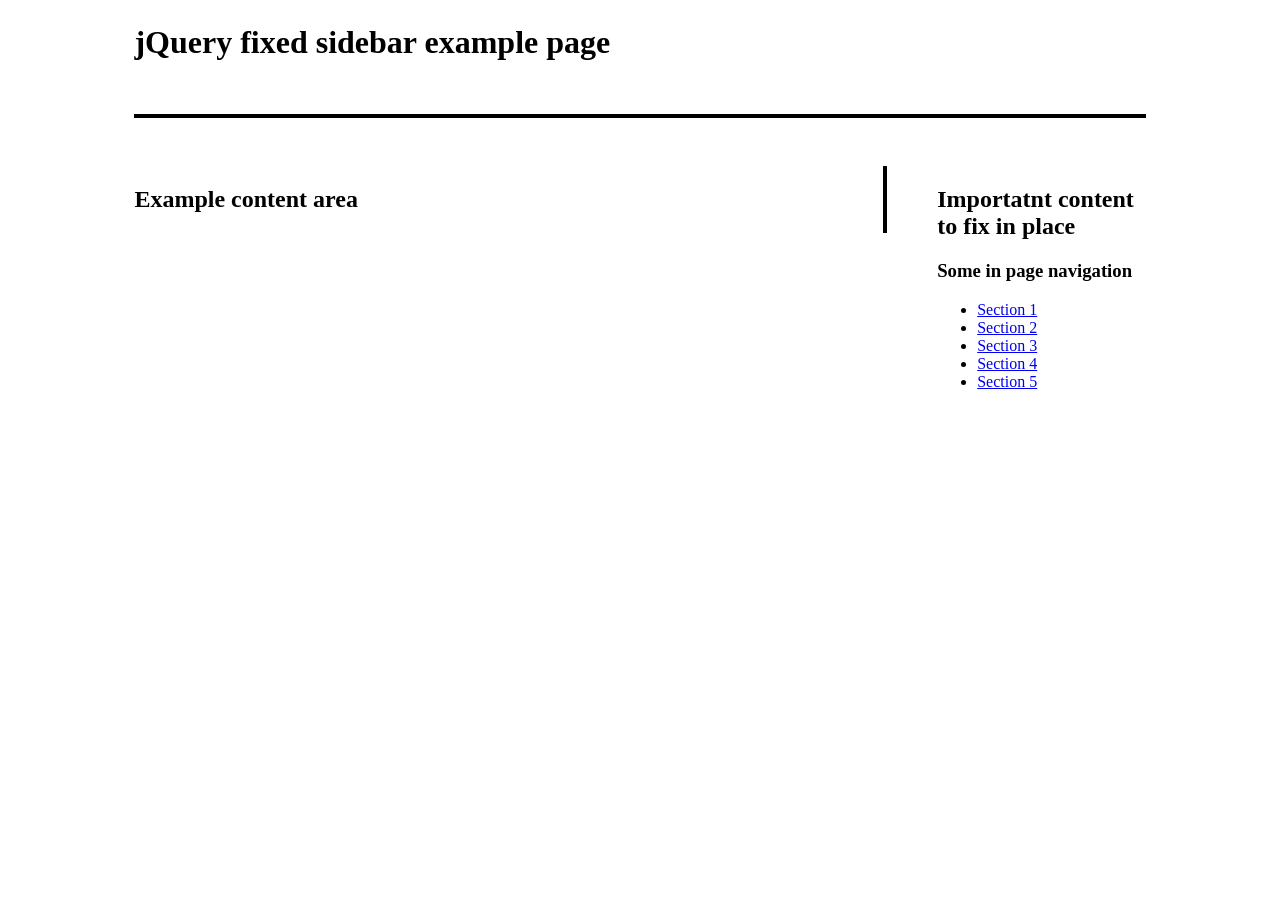
==== jquery/FixedSidebar/index.html @ 4459078b "[#6]  - Building a suitable demo page." ====
<!DOCTYPE html>
<html lang="en">
<head>
    <meta charset="UTF-8">
    <title>FixedSideBar</title>
    <link rel="stylesheet" href="../css/common.css"/>
    <link rel="stylesheet" href="css/fixed-sidebar.css"/>
</head>
<body>
    <header>
        <h1>jQuery fixed sidebar example page</h1>
    </header>

    <div class="ui-menu-item-wrapper">
        <article>
            <h1>Example content area</h1>
            <section id="part1"></section>
            <section id="part2"></section>
            <section id="part3"></section>
            <section id="part4"></section>
            <section id="part5"></section>
        </article>
        <aside>
            <h2>Importatnt content to fix in place</h2>
            <nav>
                <h3>Some in page navigation</h3>
                <ul>
                    <li><a href="#part1">Section 1</a></li>
                    <li><a href="#part2">Section 2</a></li>
                    <li><a href="#part3">Section 3</a></li>
                    <li><a href="#part4">Section 4</a></li>
                    <li><a href="#part5">Section 5</a></li>
                </ul>
            </nav>
        </aside>
    </div>

    <script src="../js/jquery-3.6.3.min.js"></script>
    <script src="../js/jquery-ui-1.13.2.custom/jquery-ui.min.js"></script>
    <script src="js/fixed-sidebar.js"></script>
</body>
</html>
---- jquery/FixedSidebar/css/fixed-sidebar.css ----
header, .ui-menu-item-wrapper {
    width: 80%;
    max-width: 1140px;
    margin: auto;
}

header {
    padding-bottom: 2em;
    border-bottom: 4px solid;
    margin-bottom: 3em;
}

header h1 {
    margin-top: .75em;
}

article {
    width: 70%;
    padding-right: 4%;
    border-right: 4px solid;
    margin-right: 5%;
    float: left;
}

aside {
    width: 20%;
    float: left;
}
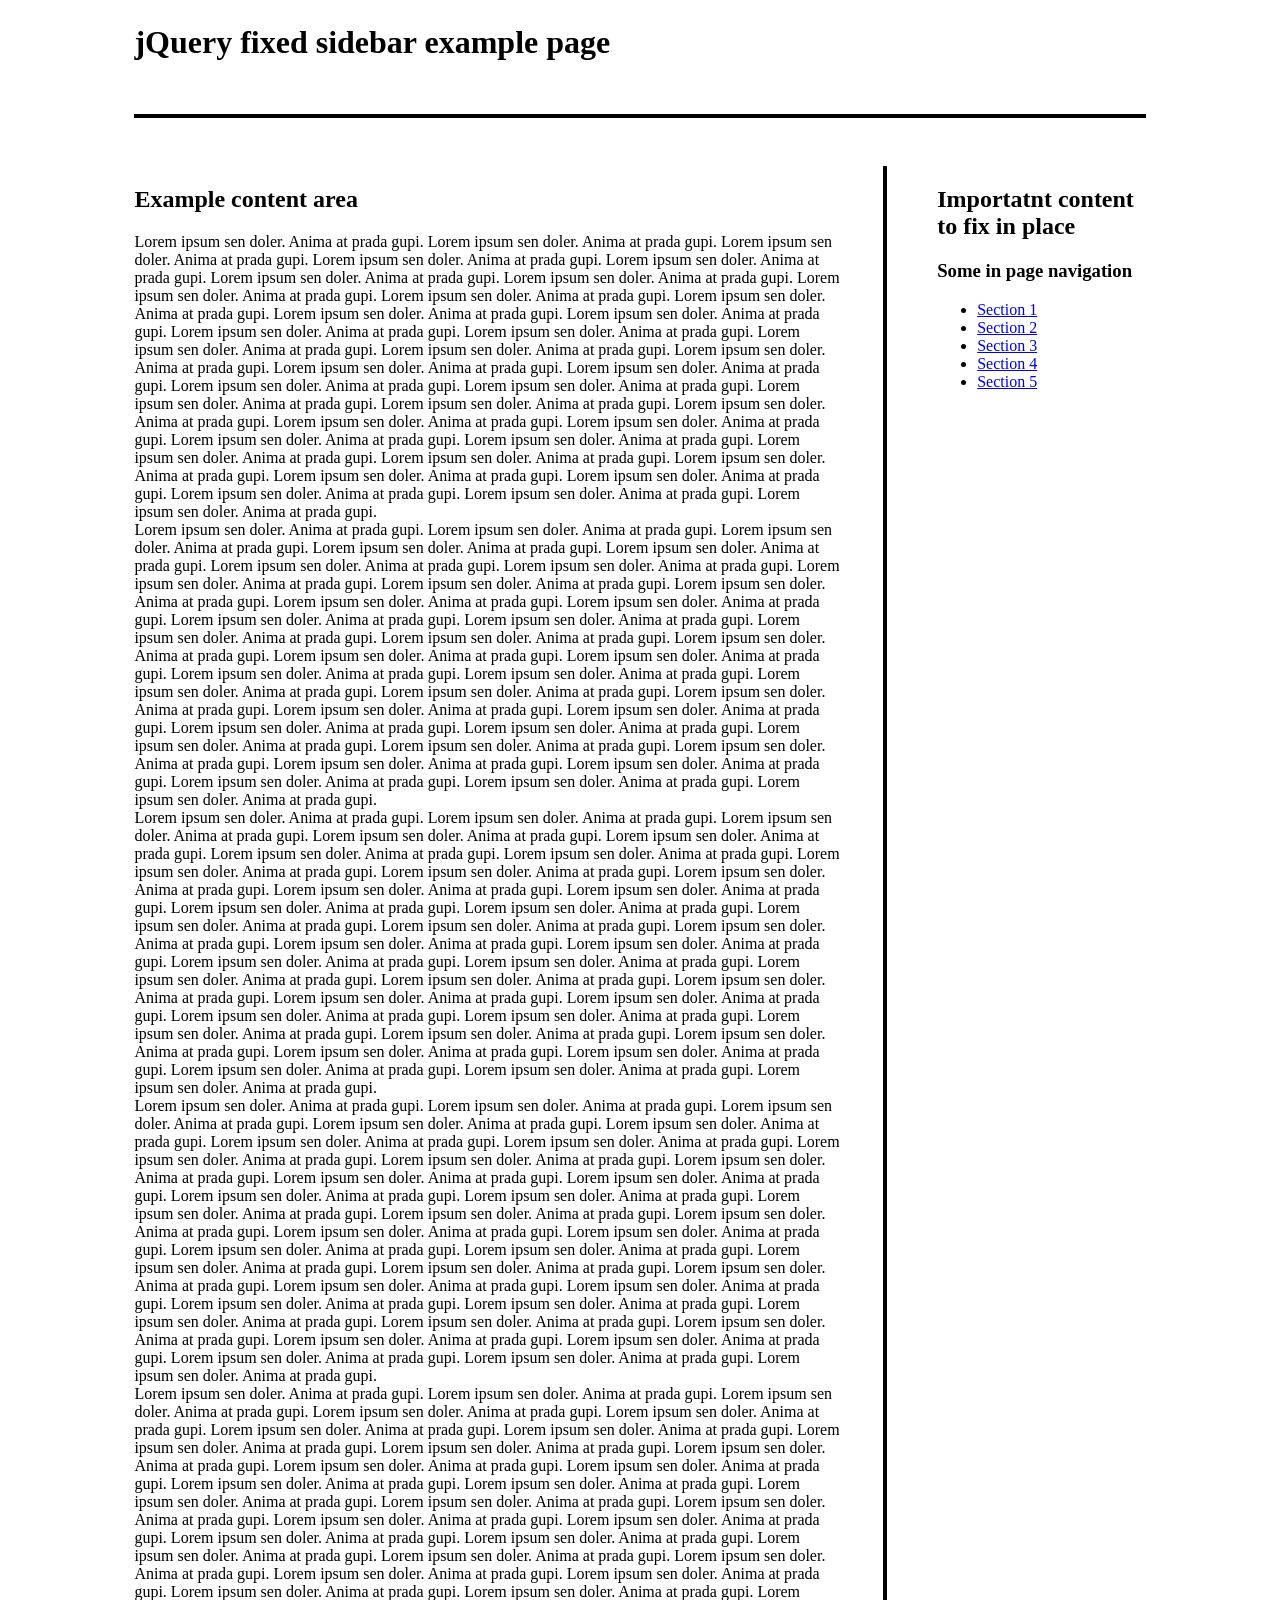
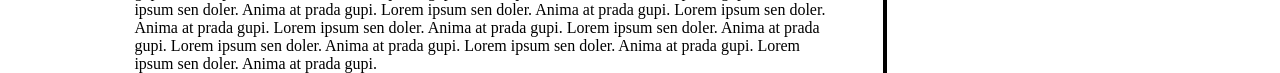
==== commit befca846: "[#6]  - Setting the initial position of the fixed element." ====
--- a/jquery/FixedSidebar/index.html
+++ b/jquery/FixedSidebar/index.html
@@ -2,6 +2,7 @@
 <html lang="en">
 <head>
     <meta charset="UTF-8">
+    <meta name="viewport" content="width=device-width, initial-scale=1.0">
     <title>FixedSideBar</title>
     <link rel="stylesheet" href="../css/common.css"/>
     <link rel="stylesheet" href="css/fixed-sidebar.css"/>
@@ -14,11 +15,196 @@
     <div class="ui-menu-item-wrapper">
         <article>
             <h1>Example content area</h1>
-            <section id="part1"></section>
-            <section id="part2"></section>
-            <section id="part3"></section>
-            <section id="part4"></section>
-            <section id="part5"></section>
+            <section id="part1">
+                Lorem ipsum sen doler. Anima at prada gupi.
+                Lorem ipsum sen doler. Anima at prada gupi.
+                Lorem ipsum sen doler. Anima at prada gupi.
+                Lorem ipsum sen doler. Anima at prada gupi.
+                Lorem ipsum sen doler. Anima at prada gupi.
+                Lorem ipsum sen doler. Anima at prada gupi.
+                Lorem ipsum sen doler. Anima at prada gupi.
+                Lorem ipsum sen doler. Anima at prada gupi.
+                Lorem ipsum sen doler. Anima at prada gupi.
+                Lorem ipsum sen doler. Anima at prada gupi.
+                Lorem ipsum sen doler. Anima at prada gupi.
+                Lorem ipsum sen doler. Anima at prada gupi.
+                Lorem ipsum sen doler. Anima at prada gupi.
+                Lorem ipsum sen doler. Anima at prada gupi.
+                Lorem ipsum sen doler. Anima at prada gupi.
+                Lorem ipsum sen doler. Anima at prada gupi.
+                Lorem ipsum sen doler. Anima at prada gupi.
+                Lorem ipsum sen doler. Anima at prada gupi.
+                Lorem ipsum sen doler. Anima at prada gupi.
+                Lorem ipsum sen doler. Anima at prada gupi.
+                Lorem ipsum sen doler. Anima at prada gupi.
+                Lorem ipsum sen doler. Anima at prada gupi.
+                Lorem ipsum sen doler. Anima at prada gupi.
+                Lorem ipsum sen doler. Anima at prada gupi.
+                Lorem ipsum sen doler. Anima at prada gupi.
+                Lorem ipsum sen doler. Anima at prada gupi.
+                Lorem ipsum sen doler. Anima at prada gupi.
+                Lorem ipsum sen doler. Anima at prada gupi.
+                Lorem ipsum sen doler. Anima at prada gupi.
+                Lorem ipsum sen doler. Anima at prada gupi.
+                Lorem ipsum sen doler. Anima at prada gupi.
+                Lorem ipsum sen doler. Anima at prada gupi.
+                Lorem ipsum sen doler. Anima at prada gupi.
+                Lorem ipsum sen doler. Anima at prada gupi.
+                Lorem ipsum sen doler. Anima at prada gupi.
+                Lorem ipsum sen doler. Anima at prada gupi.
+            </section>
+            <section id="part2">
+                Lorem ipsum sen doler. Anima at prada gupi.
+                Lorem ipsum sen doler. Anima at prada gupi.
+                Lorem ipsum sen doler. Anima at prada gupi.
+                Lorem ipsum sen doler. Anima at prada gupi.
+                Lorem ipsum sen doler. Anima at prada gupi.
+                Lorem ipsum sen doler. Anima at prada gupi.
+                Lorem ipsum sen doler. Anima at prada gupi.
+                Lorem ipsum sen doler. Anima at prada gupi.
+                Lorem ipsum sen doler. Anima at prada gupi.
+                Lorem ipsum sen doler. Anima at prada gupi.
+                Lorem ipsum sen doler. Anima at prada gupi.
+                Lorem ipsum sen doler. Anima at prada gupi.
+                Lorem ipsum sen doler. Anima at prada gupi.
+                Lorem ipsum sen doler. Anima at prada gupi.
+                Lorem ipsum sen doler. Anima at prada gupi.
+                Lorem ipsum sen doler. Anima at prada gupi.
+                Lorem ipsum sen doler. Anima at prada gupi.
+                Lorem ipsum sen doler. Anima at prada gupi.
+                Lorem ipsum sen doler. Anima at prada gupi.
+                Lorem ipsum sen doler. Anima at prada gupi.
+                Lorem ipsum sen doler. Anima at prada gupi.
+                Lorem ipsum sen doler. Anima at prada gupi.
+                Lorem ipsum sen doler. Anima at prada gupi.
+                Lorem ipsum sen doler. Anima at prada gupi.
+                Lorem ipsum sen doler. Anima at prada gupi.
+                Lorem ipsum sen doler. Anima at prada gupi.
+                Lorem ipsum sen doler. Anima at prada gupi.
+                Lorem ipsum sen doler. Anima at prada gupi.
+                Lorem ipsum sen doler. Anima at prada gupi.
+                Lorem ipsum sen doler. Anima at prada gupi.
+                Lorem ipsum sen doler. Anima at prada gupi.
+                Lorem ipsum sen doler. Anima at prada gupi.
+                Lorem ipsum sen doler. Anima at prada gupi.
+                Lorem ipsum sen doler. Anima at prada gupi.
+                Lorem ipsum sen doler. Anima at prada gupi.
+                Lorem ipsum sen doler. Anima at prada gupi.
+            </section>
+            <section id="part3">
+                Lorem ipsum sen doler. Anima at prada gupi.
+                Lorem ipsum sen doler. Anima at prada gupi.
+                Lorem ipsum sen doler. Anima at prada gupi.
+                Lorem ipsum sen doler. Anima at prada gupi.
+                Lorem ipsum sen doler. Anima at prada gupi.
+                Lorem ipsum sen doler. Anima at prada gupi.
+                Lorem ipsum sen doler. Anima at prada gupi.
+                Lorem ipsum sen doler. Anima at prada gupi.
+                Lorem ipsum sen doler. Anima at prada gupi.
+                Lorem ipsum sen doler. Anima at prada gupi.
+                Lorem ipsum sen doler. Anima at prada gupi.
+                Lorem ipsum sen doler. Anima at prada gupi.
+                Lorem ipsum sen doler. Anima at prada gupi.
+                Lorem ipsum sen doler. Anima at prada gupi.
+                Lorem ipsum sen doler. Anima at prada gupi.
+                Lorem ipsum sen doler. Anima at prada gupi.
+                Lorem ipsum sen doler. Anima at prada gupi.
+                Lorem ipsum sen doler. Anima at prada gupi.
+                Lorem ipsum sen doler. Anima at prada gupi.
+                Lorem ipsum sen doler. Anima at prada gupi.
+                Lorem ipsum sen doler. Anima at prada gupi.
+                Lorem ipsum sen doler. Anima at prada gupi.
+                Lorem ipsum sen doler. Anima at prada gupi.
+                Lorem ipsum sen doler. Anima at prada gupi.
+                Lorem ipsum sen doler. Anima at prada gupi.
+                Lorem ipsum sen doler. Anima at prada gupi.
+                Lorem ipsum sen doler. Anima at prada gupi.
+                Lorem ipsum sen doler. Anima at prada gupi.
+                Lorem ipsum sen doler. Anima at prada gupi.
+                Lorem ipsum sen doler. Anima at prada gupi.
+                Lorem ipsum sen doler. Anima at prada gupi.
+                Lorem ipsum sen doler. Anima at prada gupi.
+                Lorem ipsum sen doler. Anima at prada gupi.
+                Lorem ipsum sen doler. Anima at prada gupi.
+                Lorem ipsum sen doler. Anima at prada gupi.
+                Lorem ipsum sen doler. Anima at prada gupi.
+            </section>
+            <section id="part4">
+                Lorem ipsum sen doler. Anima at prada gupi.
+                Lorem ipsum sen doler. Anima at prada gupi.
+                Lorem ipsum sen doler. Anima at prada gupi.
+                Lorem ipsum sen doler. Anima at prada gupi.
+                Lorem ipsum sen doler. Anima at prada gupi.
+                Lorem ipsum sen doler. Anima at prada gupi.
+                Lorem ipsum sen doler. Anima at prada gupi.
+                Lorem ipsum sen doler. Anima at prada gupi.
+                Lorem ipsum sen doler. Anima at prada gupi.
+                Lorem ipsum sen doler. Anima at prada gupi.
+                Lorem ipsum sen doler. Anima at prada gupi.
+                Lorem ipsum sen doler. Anima at prada gupi.
+                Lorem ipsum sen doler. Anima at prada gupi.
+                Lorem ipsum sen doler. Anima at prada gupi.
+                Lorem ipsum sen doler. Anima at prada gupi.
+                Lorem ipsum sen doler. Anima at prada gupi.
+                Lorem ipsum sen doler. Anima at prada gupi.
+                Lorem ipsum sen doler. Anima at prada gupi.
+                Lorem ipsum sen doler. Anima at prada gupi.
+                Lorem ipsum sen doler. Anima at prada gupi.
+                Lorem ipsum sen doler. Anima at prada gupi.
+                Lorem ipsum sen doler. Anima at prada gupi.
+                Lorem ipsum sen doler. Anima at prada gupi.
+                Lorem ipsum sen doler. Anima at prada gupi.
+                Lorem ipsum sen doler. Anima at prada gupi.
+                Lorem ipsum sen doler. Anima at prada gupi.
+                Lorem ipsum sen doler. Anima at prada gupi.
+                Lorem ipsum sen doler. Anima at prada gupi.
+                Lorem ipsum sen doler. Anima at prada gupi.
+                Lorem ipsum sen doler. Anima at prada gupi.
+                Lorem ipsum sen doler. Anima at prada gupi.
+                Lorem ipsum sen doler. Anima at prada gupi.
+                Lorem ipsum sen doler. Anima at prada gupi.
+                Lorem ipsum sen doler. Anima at prada gupi.
+                Lorem ipsum sen doler. Anima at prada gupi.
+                Lorem ipsum sen doler. Anima at prada gupi.
+            </section>
+            <section id="part5">
+                Lorem ipsum sen doler. Anima at prada gupi.
+                Lorem ipsum sen doler. Anima at prada gupi.
+                Lorem ipsum sen doler. Anima at prada gupi.
+                Lorem ipsum sen doler. Anima at prada gupi.
+                Lorem ipsum sen doler. Anima at prada gupi.
+                Lorem ipsum sen doler. Anima at prada gupi.
+                Lorem ipsum sen doler. Anima at prada gupi.
+                Lorem ipsum sen doler. Anima at prada gupi.
+                Lorem ipsum sen doler. Anima at prada gupi.
+                Lorem ipsum sen doler. Anima at prada gupi.
+                Lorem ipsum sen doler. Anima at prada gupi.
+                Lorem ipsum sen doler. Anima at prada gupi.
+                Lorem ipsum sen doler. Anima at prada gupi.
+                Lorem ipsum sen doler. Anima at prada gupi.
+                Lorem ipsum sen doler. Anima at prada gupi.
+                Lorem ipsum sen doler. Anima at prada gupi.
+                Lorem ipsum sen doler. Anima at prada gupi.
+                Lorem ipsum sen doler. Anima at prada gupi.
+                Lorem ipsum sen doler. Anima at prada gupi.
+                Lorem ipsum sen doler. Anima at prada gupi.
+                Lorem ipsum sen doler. Anima at prada gupi.
+                Lorem ipsum sen doler. Anima at prada gupi.
+                Lorem ipsum sen doler. Anima at prada gupi.
+                Lorem ipsum sen doler. Anima at prada gupi.
+                Lorem ipsum sen doler. Anima at prada gupi.
+                Lorem ipsum sen doler. Anima at prada gupi.
+                Lorem ipsum sen doler. Anima at prada gupi.
+                Lorem ipsum sen doler. Anima at prada gupi.
+                Lorem ipsum sen doler. Anima at prada gupi.
+                Lorem ipsum sen doler. Anima at prada gupi.
+                Lorem ipsum sen doler. Anima at prada gupi.
+                Lorem ipsum sen doler. Anima at prada gupi.
+                Lorem ipsum sen doler. Anima at prada gupi.
+                Lorem ipsum sen doler. Anima at prada gupi.
+                Lorem ipsum sen doler. Anima at prada gupi.
+                Lorem ipsum sen doler. Anima at prada gupi.
+            </section>
         </article>
         <aside>
             <h2>Importatnt content to fix in place</h2>
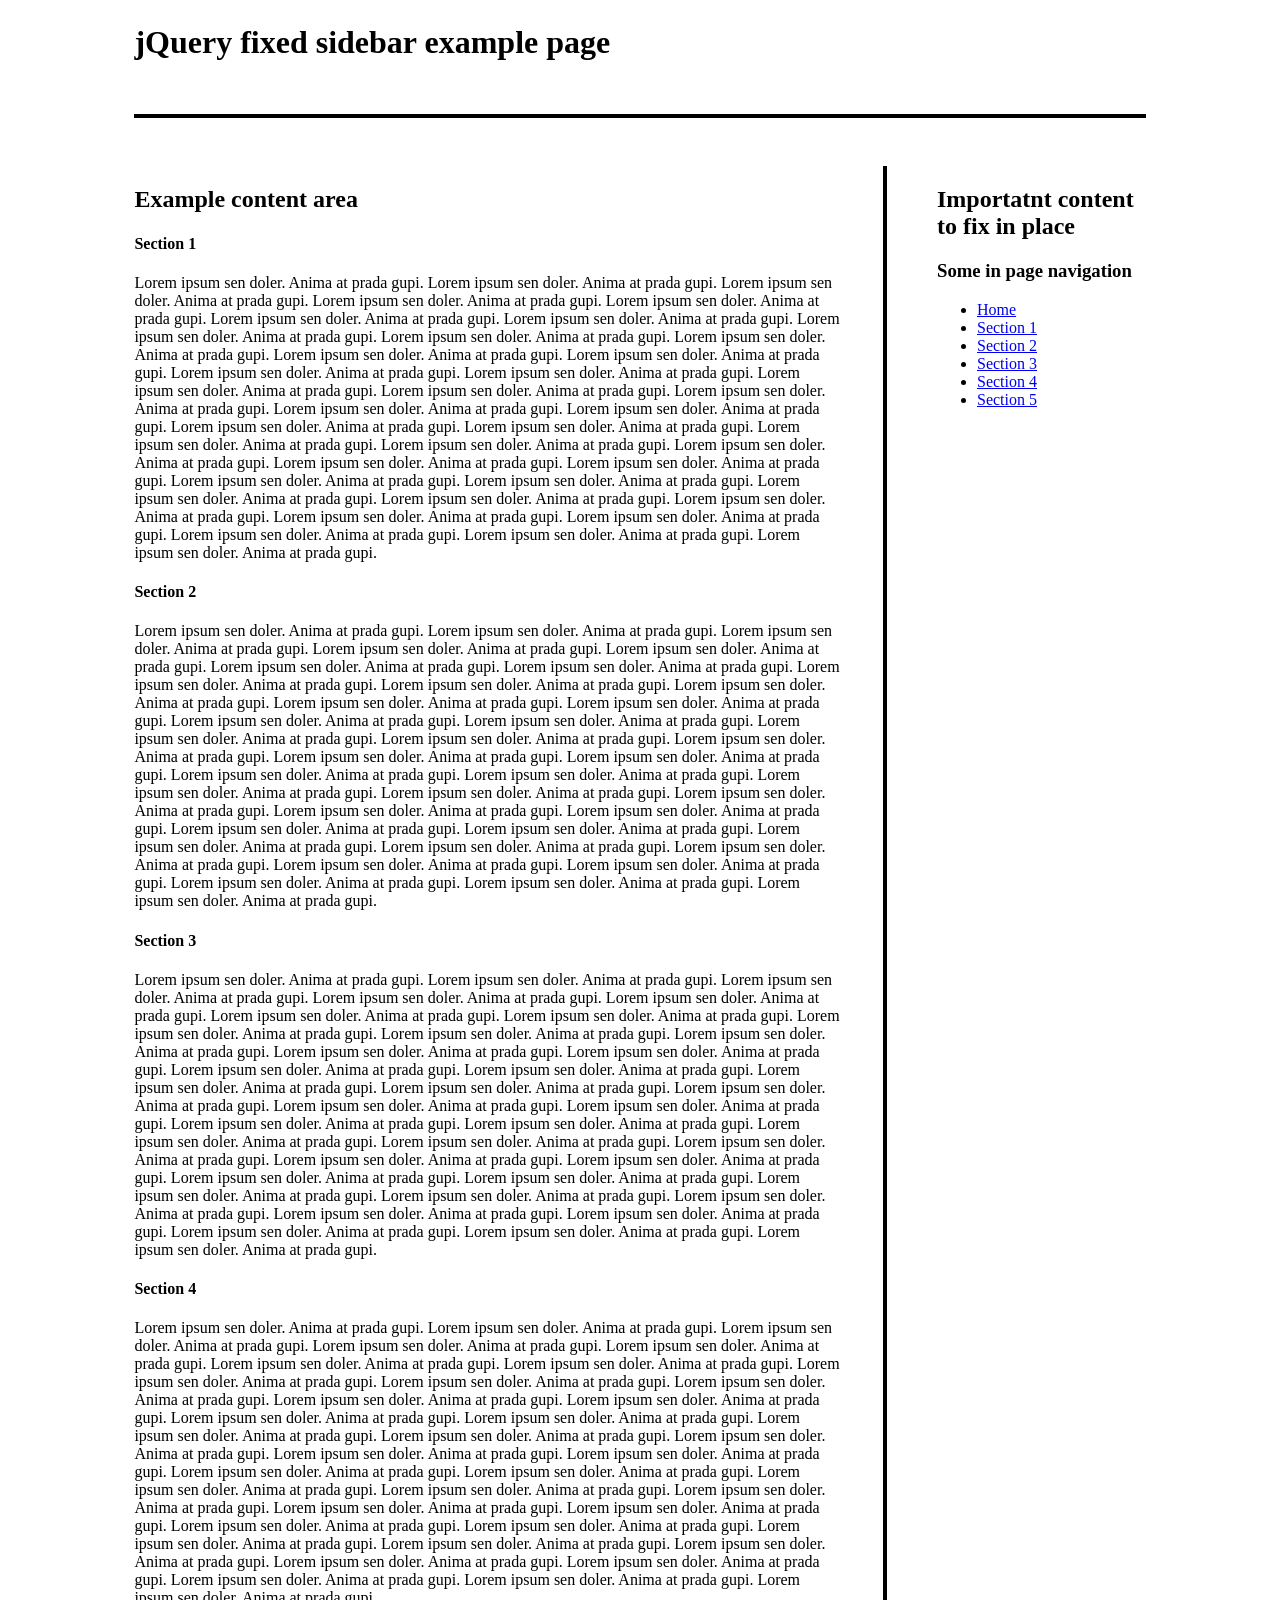
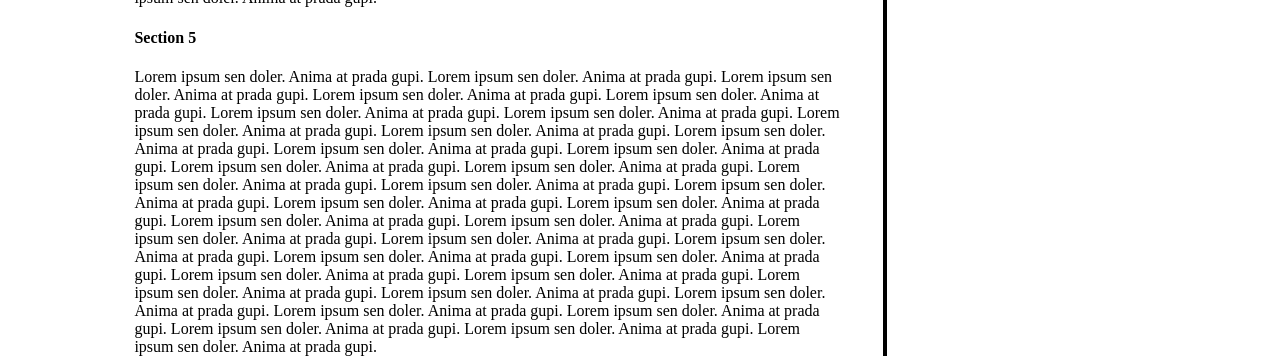
==== commit ff9241dc: "[#6]  - Automating scrolling." ====
--- a/jquery/FixedSidebar/index.html
+++ b/jquery/FixedSidebar/index.html
@@ -16,6 +16,7 @@
         <article>
             <h1>Example content area</h1>
             <section id="part1">
+                <h4>Section 1</h4>
                 Lorem ipsum sen doler. Anima at prada gupi.
                 Lorem ipsum sen doler. Anima at prada gupi.
                 Lorem ipsum sen doler. Anima at prada gupi.
@@ -54,6 +55,7 @@
                 Lorem ipsum sen doler. Anima at prada gupi.
             </section>
             <section id="part2">
+                <h4>Section 2</h4>
                 Lorem ipsum sen doler. Anima at prada gupi.
                 Lorem ipsum sen doler. Anima at prada gupi.
                 Lorem ipsum sen doler. Anima at prada gupi.
@@ -92,6 +94,7 @@
                 Lorem ipsum sen doler. Anima at prada gupi.
             </section>
             <section id="part3">
+                <h4>Section 3</h4>
                 Lorem ipsum sen doler. Anima at prada gupi.
                 Lorem ipsum sen doler. Anima at prada gupi.
                 Lorem ipsum sen doler. Anima at prada gupi.
@@ -130,6 +133,7 @@
                 Lorem ipsum sen doler. Anima at prada gupi.
             </section>
             <section id="part4">
+                <h4>Section 4</h4>
                 Lorem ipsum sen doler. Anima at prada gupi.
                 Lorem ipsum sen doler. Anima at prada gupi.
                 Lorem ipsum sen doler. Anima at prada gupi.
@@ -168,6 +172,7 @@
                 Lorem ipsum sen doler. Anima at prada gupi.
             </section>
             <section id="part5">
+                <h4>Section 5</h4>
                 Lorem ipsum sen doler. Anima at prada gupi.
                 Lorem ipsum sen doler. Anima at prada gupi.
                 Lorem ipsum sen doler. Anima at prada gupi.
@@ -211,6 +216,7 @@
             <nav>
                 <h3>Some in page navigation</h3>
                 <ul>
+                    <li><a href="#">Home</a></li>
                     <li><a href="#part1">Section 1</a></li>
                     <li><a href="#part2">Section 2</a></li>
                     <li><a href="#part3">Section 3</a></li>
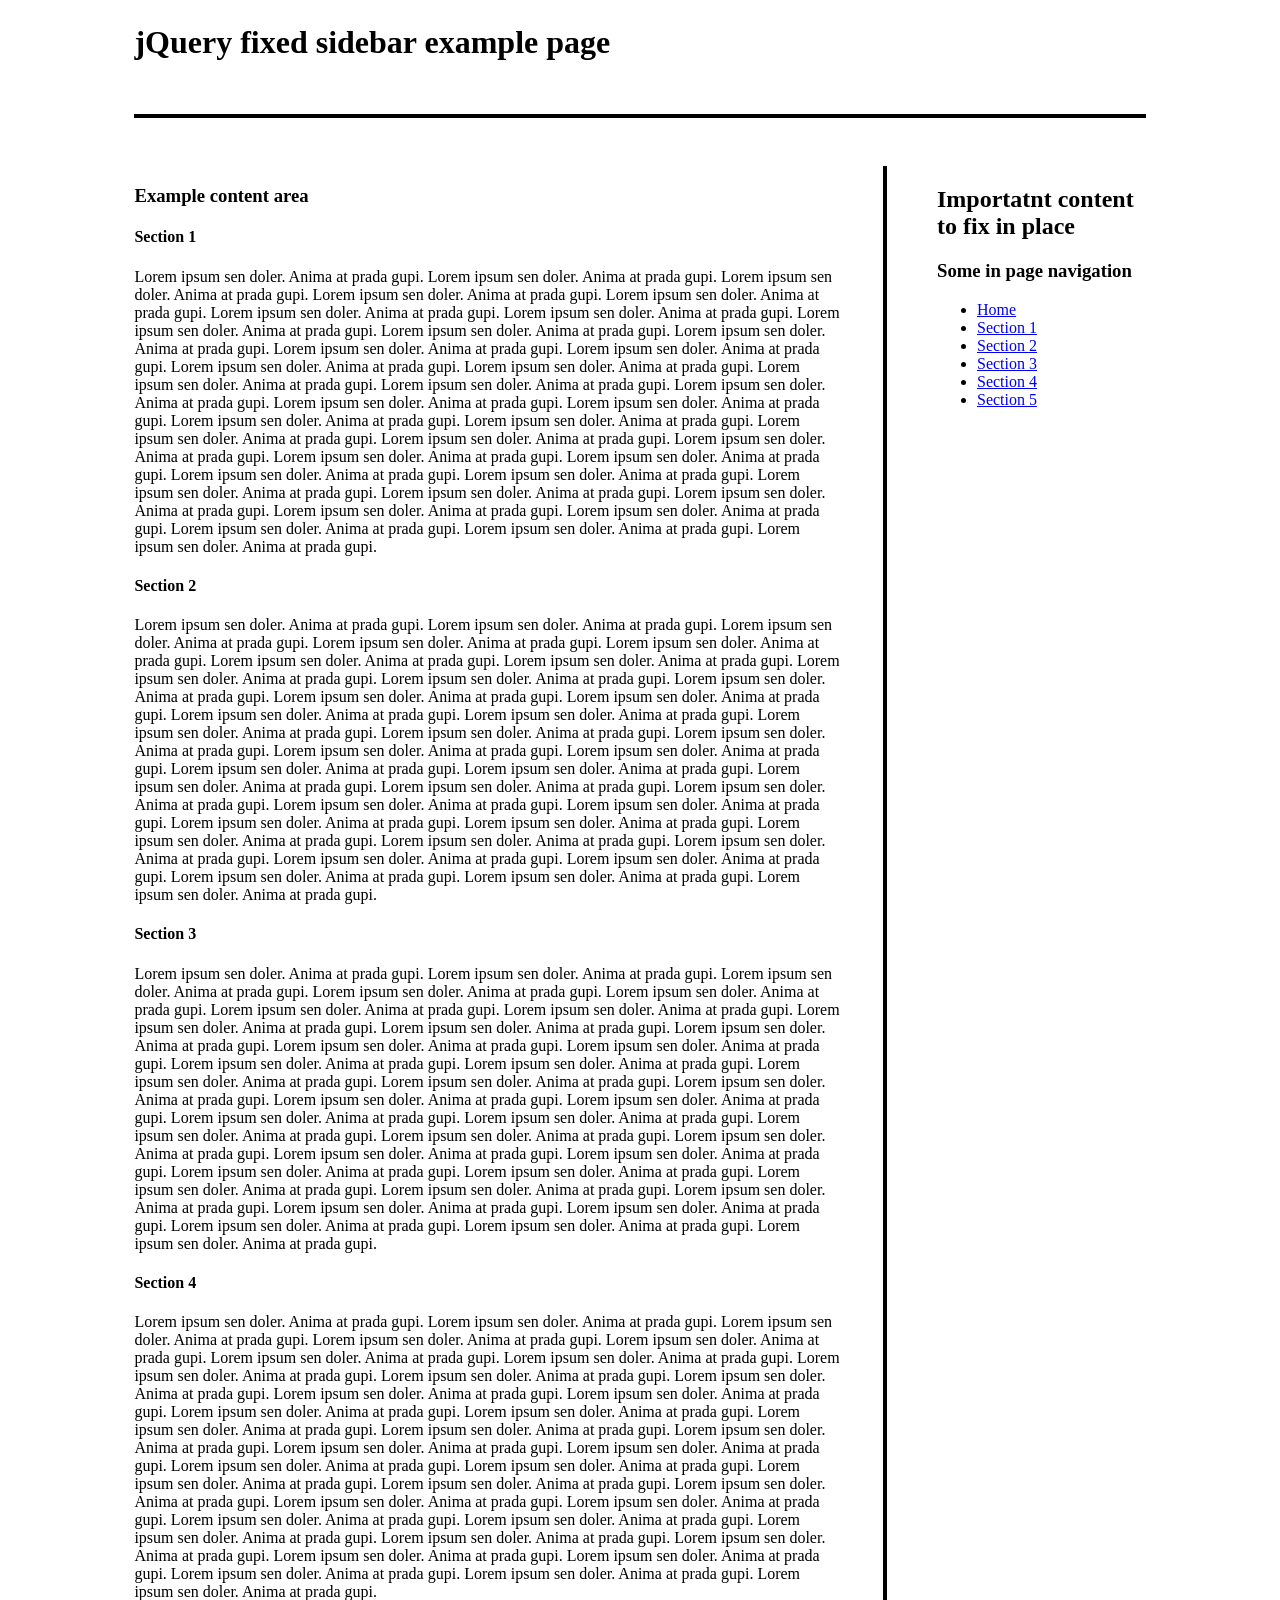
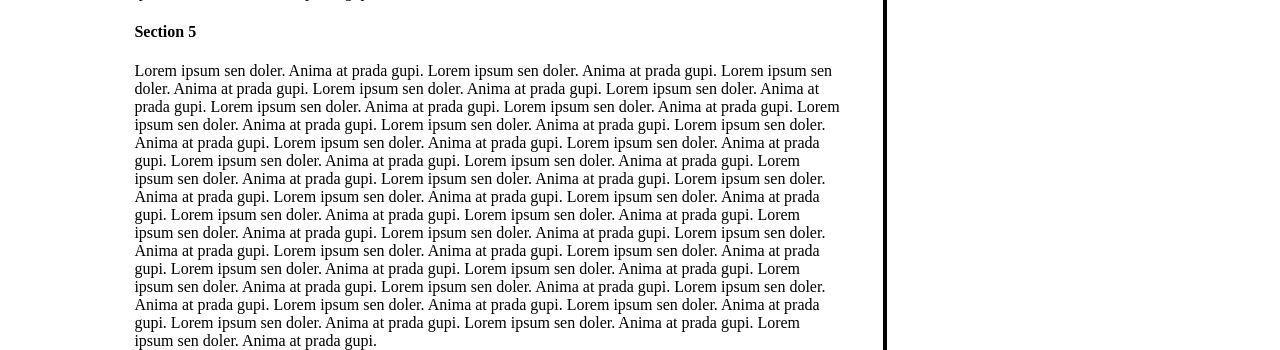
==== commit d05818ea: "[#6]  - Restoring the browser's back button." ====
--- a/jquery/FixedSidebar/index.html
+++ b/jquery/FixedSidebar/index.html
@@ -14,8 +14,10 @@
 
     <div class="ui-menu-item-wrapper">
         <article>
-            <h1>Example content area</h1>
             <section id="part1">
+                <h1>Example content area</h1>
+            </section>
+            <section id="part2">
                 <h4>Section 1</h4>
                 Lorem ipsum sen doler. Anima at prada gupi.
                 Lorem ipsum sen doler. Anima at prada gupi.
@@ -54,7 +56,7 @@
                 Lorem ipsum sen doler. Anima at prada gupi.
                 Lorem ipsum sen doler. Anima at prada gupi.
             </section>
-            <section id="part2">
+            <section id="part3">
                 <h4>Section 2</h4>
                 Lorem ipsum sen doler. Anima at prada gupi.
                 Lorem ipsum sen doler. Anima at prada gupi.
@@ -93,7 +95,7 @@
                 Lorem ipsum sen doler. Anima at prada gupi.
                 Lorem ipsum sen doler. Anima at prada gupi.
             </section>
-            <section id="part3">
+            <section id="part4">
                 <h4>Section 3</h4>
                 Lorem ipsum sen doler. Anima at prada gupi.
                 Lorem ipsum sen doler. Anima at prada gupi.
@@ -132,7 +134,7 @@
                 Lorem ipsum sen doler. Anima at prada gupi.
                 Lorem ipsum sen doler. Anima at prada gupi.
             </section>
-            <section id="part4">
+            <section id="part5">
                 <h4>Section 4</h4>
                 Lorem ipsum sen doler. Anima at prada gupi.
                 Lorem ipsum sen doler. Anima at prada gupi.
@@ -171,7 +173,7 @@
                 Lorem ipsum sen doler. Anima at prada gupi.
                 Lorem ipsum sen doler. Anima at prada gupi.
             </section>
-            <section id="part5">
+            <section id="part6">
                 <h4>Section 5</h4>
                 Lorem ipsum sen doler. Anima at prada gupi.
                 Lorem ipsum sen doler. Anima at prada gupi.
@@ -216,12 +218,12 @@
             <nav>
                 <h3>Some in page navigation</h3>
                 <ul>
-                    <li><a href="#">Home</a></li>
-                    <li><a href="#part1">Section 1</a></li>
-                    <li><a href="#part2">Section 2</a></li>
-                    <li><a href="#part3">Section 3</a></li>
-                    <li><a href="#part4">Section 4</a></li>
-                    <li><a href="#part5">Section 5</a></li>
+                    <li><a href="#part1">Home</a></li>
+                    <li><a href="#part2">Section 1</a></li>
+                    <li><a href="#part3">Section 2</a></li>
+                    <li><a href="#part4">Section 3</a></li>
+                    <li><a href="#part5">Section 4</a></li>
+                    <li><a href="#part6">Section 5</a></li>
                 </ul>
             </nav>
         </aside>
